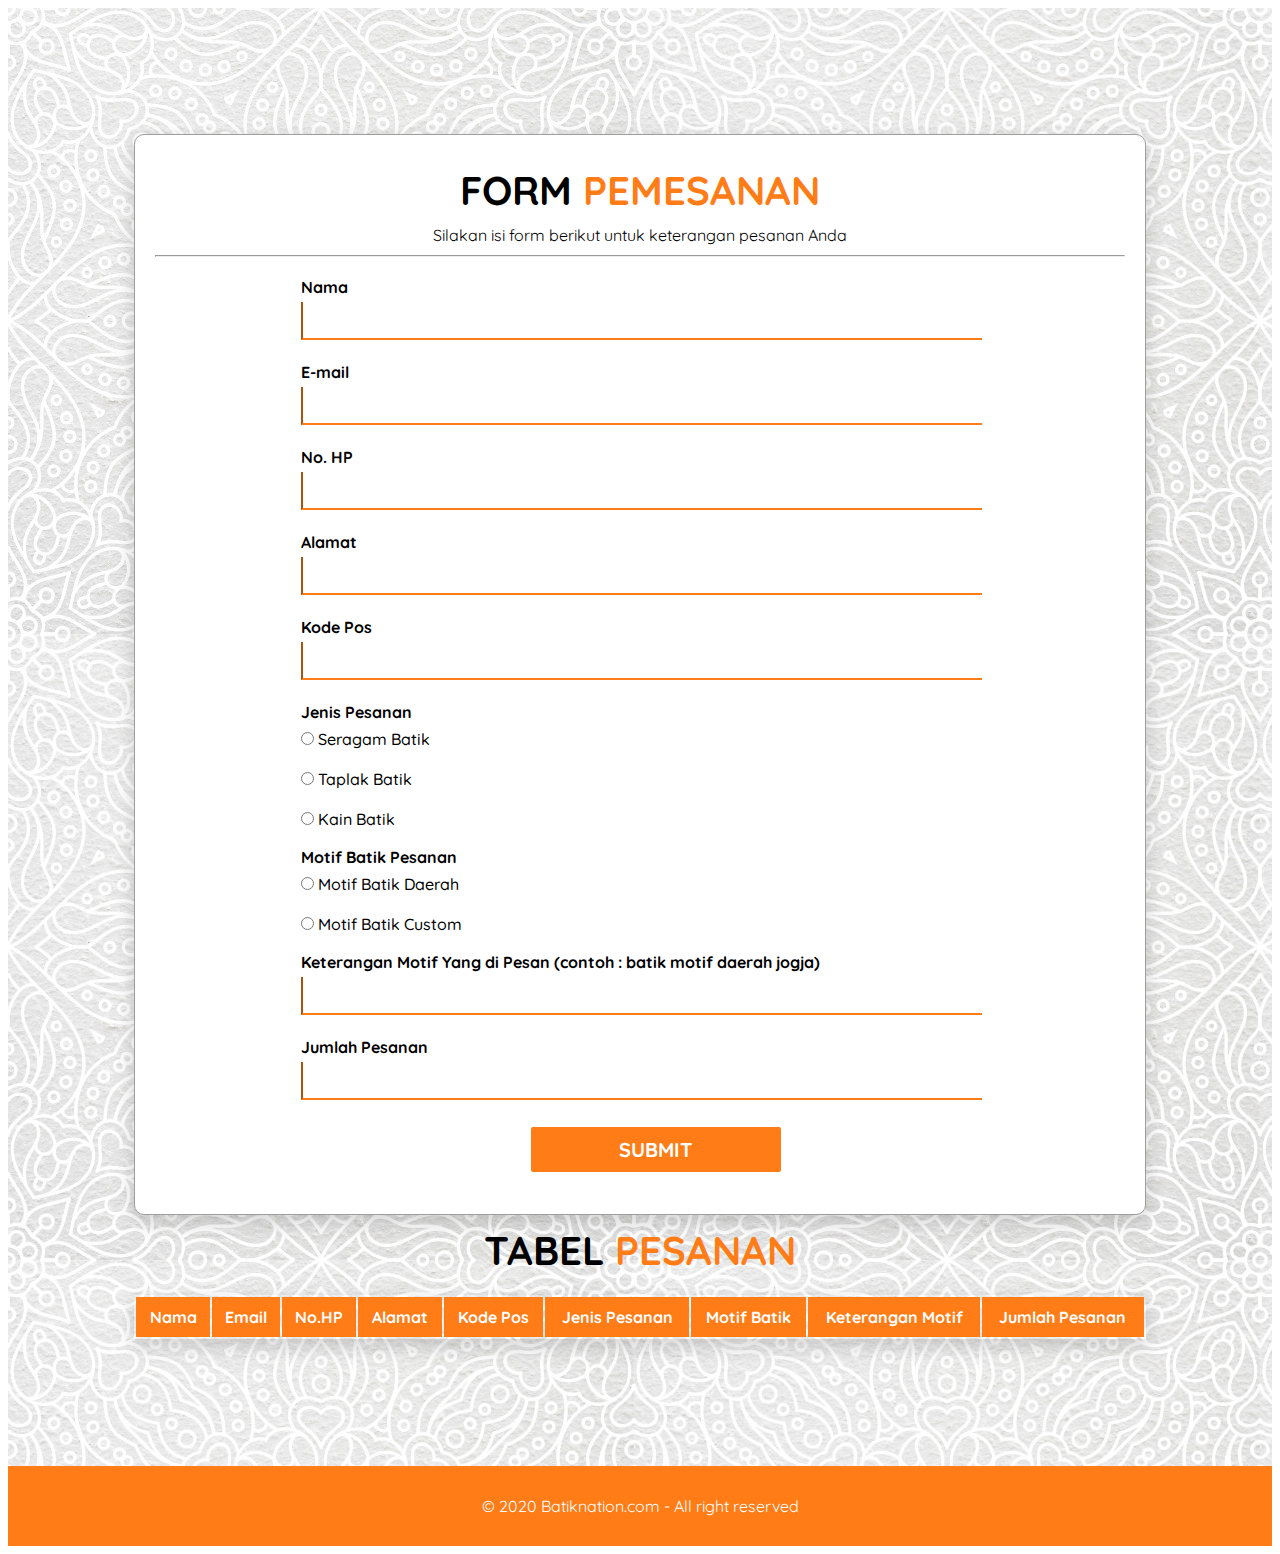
==== FormPemesanan/form.html @ 925ade8d "nambah halaman form pemesanan" ====
<!DOCTYPE html>
<html lang="en">
<head>
    <meta charset="UTF-8">
    <meta name="viewport" content="width=device-width, initial-scale=1.0">
    <link rel="stylesheet" href="style.css">
    <style>
        * {
            font-family:'Quicksand', sans-serif;
        }
        .container {
            padding: 10%;
            max-width: 100%;
            /* display: flex; */
        }
    </style>
    <title>Form Pemesanan</title>
</head>
<body>
<main>
    <div class="container"> 
        <form name="tabelPesanan" method="POST">
            <h1 style="font-size: 40px;">FORM <span style="color: #FF7C16;">PEMESANAN</span></h1>
            <p>Silakan isi form berikut untuk keterangan pesanan Anda</p>
            <hr>
            <div class="konten">
                <label for="nama">Nama </label><br>
                <input type="text" name="Nama" id="nama"><br>

                <label for="email">E-mail </label><br>
                <input type="email" name="email" id="email"><br>

                <label for="nomor">No. HP</label><br>
                <input type="number" name="nomor" id="noHP"><br>

                <label for="alamat">Alamat</label><br>
                <input type="text" name="alamat" id="alamat"><br>

                <label for="kodepos">Kode Pos</label><br>
                <input type="number" name="kodepos" id="kodepos"><br>

                <label for="JenisPesanan">Jenis Pesanan</label><br>
                <input style="width: auto; margin-top: 10px;" type="radio" id="JenisPesanan" name="JenisPesanan" value="Seragam Batik">
                <label style="font-weight: 500;" for="seragamBatik">Seragam Batik</label><br>
                <input style="width: auto;" type="radio" id="JenisPesanan" name="JenisPesanan" value="Kain Taplak">
                <label style="font-weight: 500;" for="kainTaplak">Taplak Batik</label><br>
                <input style="width: auto;" type="radio" id="JenisPesanan" name="JenisPesanan" value="Kain Batik">
                <label style="font-weight: 500;" for="kainBatik">Kain Batik</label><br>

                <label for="motifBatik">Motif Batik Pesanan</label><br>
                <input style="width: auto; margin-top: 10px;" type="radio" id="Daerah" name="Motif" value="Motif Daerah">
                <label style="font-weight: 500;" for="MotifDaerah">Motif Batik Daerah</label><br>
                <input style="width: auto;" type="radio" id="Daerah" name="Motif" value="Motif Custom">
                <label style="font-weight: 500;" for="MotifCustom">Motif Batik Custom</label><br>

                <label for="keteranganMotif">Keterangan Motif Yang di Pesan (contoh : batik motif daerah jogja)</label><br>
                <input type="text" name="keterangan" id="keterangan"><br>
                
                <label for="jumlah">Jumlah Pesanan</label><br>
                <input type="number" name="jumlah" id="pesanan"><br>
                
                <button type="button" onclick='tambahData()' class="submit">SUBMIT</button>

            </div>
        </form>
        <table id="tabelKeterangan">
            <h1 style="font-size: 40px;">TABEL <span style="color: #FF7C16;">PESANAN</span></h1>
            <tr>
                <th>Nama</th>
                <th>Email</th>
                <th>No.HP</th>
                <th>Alamat</th>
                <th>Kode Pos</th>
                <th>Jenis Pesanan</th>
                <th>Motif Batik</th>
                <th>Keterangan Motif</th>
                <th>Jumlah Pesanan</th>
            </tr>
        </table>
    </div>
    <script src="/FormPemesanan/script.js"></script>
    <footer>
        <p> &copy 2020 Batiknation.com - All right reserved</p>
    </footer>
</main>
</body>
</html>
---- FormPemesanan/style.css ----
@import url('https://fonts.googleapis.com/css2?family=Quicksand:wght@400;700&display=swap');

main {
    background-image: url("./pic/seamless-pattern-tile_1159-5367.jpg");
}
form {
    background-color: white;
    align-items: center;
    border: 1px solid rgb(158, 158, 158);
    border-radius: 10px;
    /* width: fit-content; */
    padding: 20px;
    -webkit-box-shadow: 0px 7px 20px 1px rgba(0,0,0,0.16);
    -moz-box-shadow: 0px 7px 20px 1px rgba(0,0,0,0.16);
    box-shadow: 0px 7px 20px 1px rgba(0,0,0,0.16);
    /* flex-grow: 1; */
}
input {
    width: 80%;
    border-radius: 0px;
    background-color: white;
    padding: 10px;
    border-right: 20px;
    border-top: 20px;
    border-color: #FF7C16;
    margin: 5px 0 22px 0;
}
.submit {
    margin: 5px 0 22px 0;
    /* margin-top: 20px; */
    width: 250px;
    background-color: #FF7C16;
    border-style: none;
    color: white;
    padding: 10px;
    border-radius: 2px;
    margin-left: 28%;
    font-weight: bold;
    font-size: 20px;
}
.konten {
    margin-top: 20px;
    margin-left: 15%;
}
h1, p {
    text-align: center;
    margin: 10px;
}
label {
    font-weight: bold;
}
footer {
    padding: 20px;
    background-color: #FF7C16;
    color: white;
}
table {
    margin-top: 20px;
    /* background-color: white; */
    align-items: center;
    /* border: 1px solid rgb(158, 158, 158);
    border-radius: 10px; */
    /* width: fit-content; */
    /* padding: 20px; */
    -webkit-box-shadow: 0px 7px 20px 1px rgba(0,0,0,0.16);
    -moz-box-shadow: 0px 7px 20px 1px rgba(0,0,0,0.16);
    box-shadow: 0px 7px 20px 1px rgba(0,0,0,0.16);
    width: 100%;
}
tr {
    border: 10px;
}
th {
    background-color: #FF7C16;
    color: white ;
    padding: 10px;
}
td {
    text-align: center;
    background-color: white;
    margin: 0%;
    padding: 10px;
}
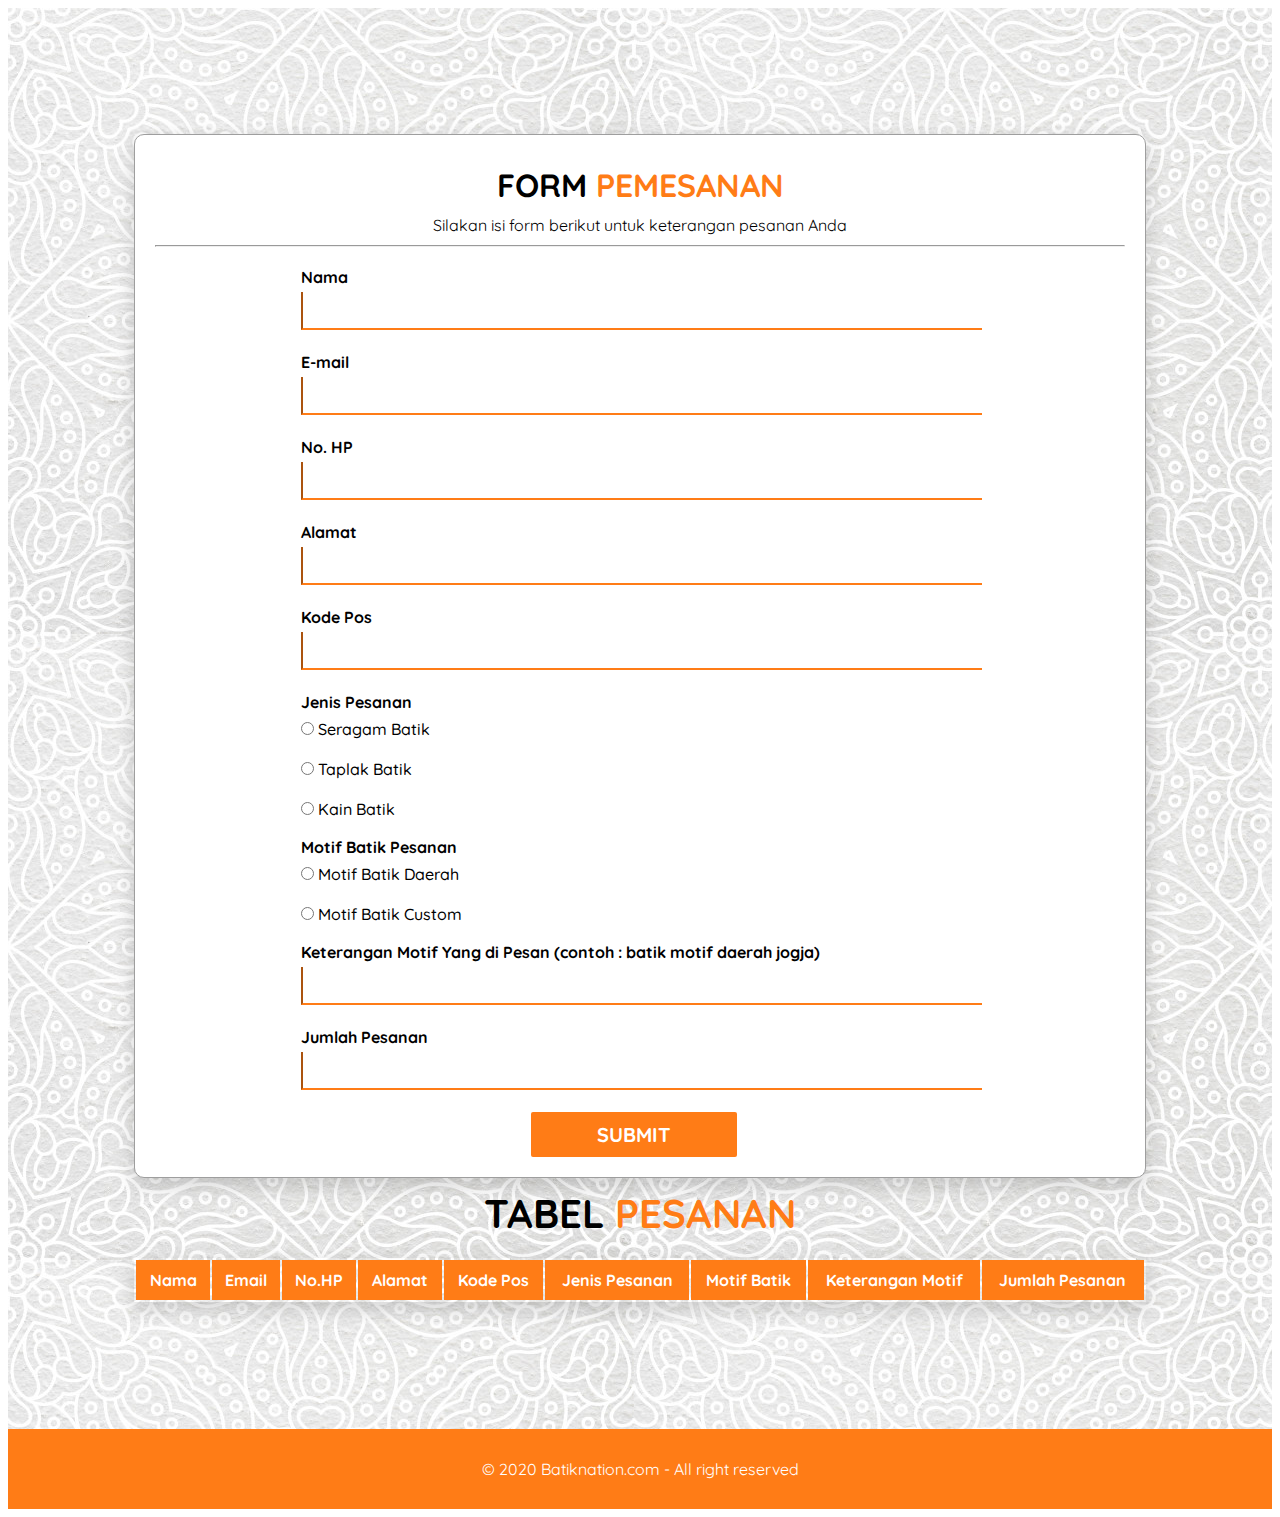
==== commit 1c8e9e5e: "favicon" ====
--- a/FormPemesanan/form.html
+++ b/FormPemesanan/form.html
@@ -4,13 +4,14 @@
     <meta charset="UTF-8">
     <meta name="viewport" content="width=device-width, initial-scale=1.0">
     <link rel="stylesheet" href="style.css">
+    <link rel="shortcut icon" href="/pic/Group 29.png">
     <style>
         * {
             font-family:'Quicksand', sans-serif;
         }
         .container {
             padding: 10%;
-            max-width: 100%;
+            max-width:auto;
             /* display: flex; */
         }
     </style>
@@ -20,7 +21,7 @@
 <main>
     <div class="container"> 
         <form name="tabelPesanan" method="POST">
-            <h1 style="font-size: 40px;">FORM <span style="color: #FF7C16;">PEMESANAN</span></h1>
+            <h1>FORM <span style="color: #FF7C16;">PEMESANAN</span></h1>
             <p>Silakan isi form berikut untuk keterangan pesanan Anda</p>
             <hr>
             <div class="konten">
--- a/FormPemesanan/style.css
+++ b/FormPemesanan/style.css
@@ -26,15 +26,17 @@
     margin: 5px 0 22px 0;
 }
 .submit {
-    margin: 5px 0 22px 0;
+    /* margin: 5px 0 22px 0; */
     /* margin-top: 20px; */
-    width: 250px;
+    position: relative;
+    left: 28%;
+    width: 25%;
     background-color: #FF7C16;
     border-style: none;
     color: white;
     padding: 10px;
     border-radius: 2px;
-    margin-left: 28%;
+    margin-left: auto;
     font-weight: bold;
     font-size: 20px;
 }
@@ -55,6 +57,7 @@
     color: white;
 }
 table {
+    position: relative;
     margin-top: 20px;
     /* background-color: white; */
     align-items: center;
@@ -80,4 +83,27 @@
     background-color: white;
     margin: 0%;
     padding: 10px;
+}
+
+@media (max-width: 800px){
+    th, td{
+        font-size: 8px;
+        /* background-color: aqua; */
+        padding: 0px;
+    }
+    .submit {
+        font-size: 10px;
+        padding: 5px;
+    }
+}
+@media (min-width: 480px) and (max-width: 800px){
+    th, td{
+        font-size: 8px;
+        /* background-color: aqua; */
+        padding: 0px;
+    }
+    .submit {
+        font-size: 10px;
+        padding: 5px;
+    }
 }